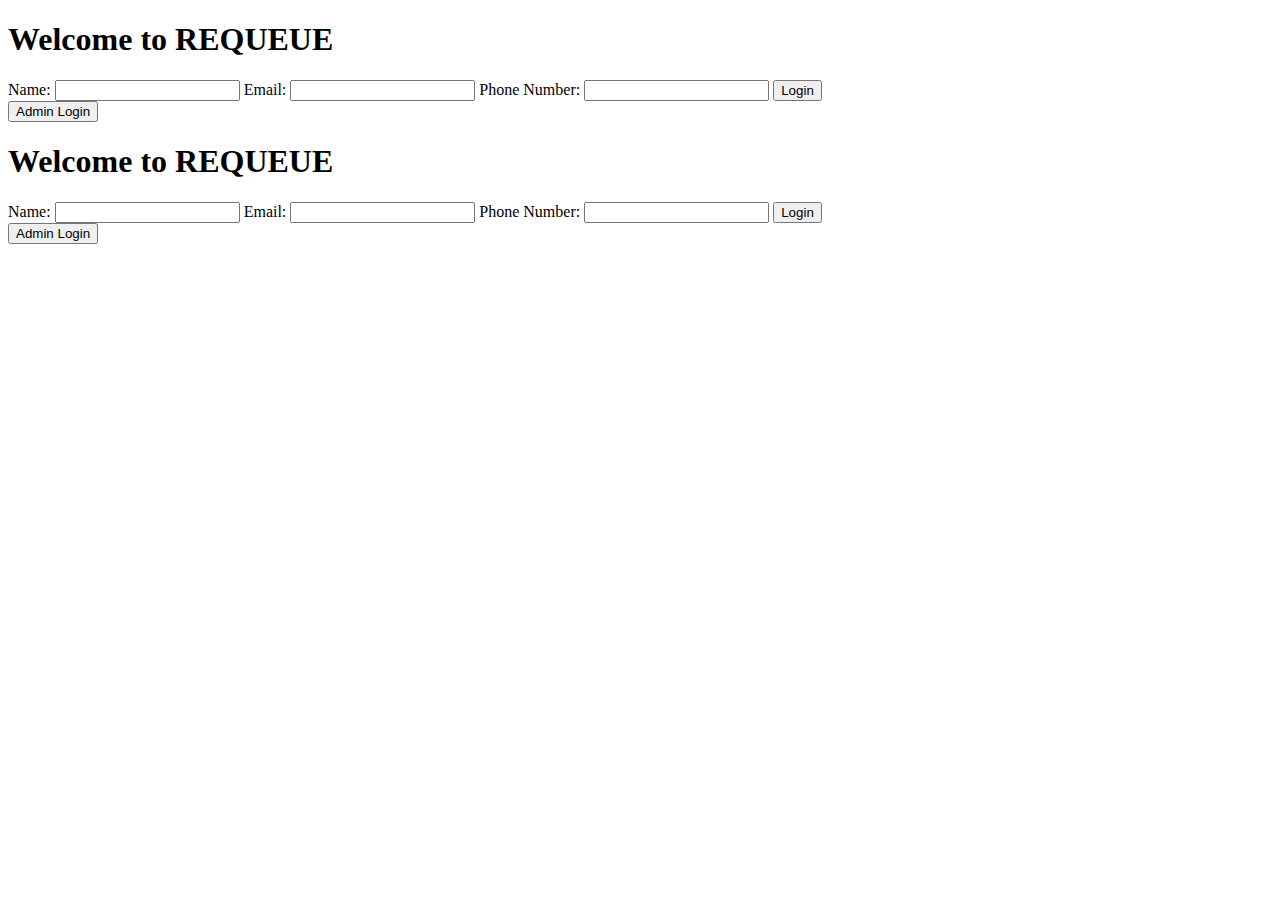
==== index.html @ 9078e3e8 "This a file for frontend" ====
<!DOCTYPE html>
<html lang="en">
<head>
    <meta charset="UTF-8">
    <meta name="viewport" content="width=device-width, initial-scale=1.0">
    <title>REQUEUE - Login</title>
    <link rel="stylesheet" href="styles.css">
</head>
<body>
    <div class="login-container">
        <h1>Welcome to REQUEUE</h1>
        <form id="login-form">
            <label for="name">Name:</label>
            <input type="text" id="name" name="name" required>
            
            <label for="email">Email:</label>
            <input type="email" id="email" name="email" required>

            <label for="phone">Phone Number:</label>
            <input type="tel" id="phone" name="phone" pattern="[0-9]{10}" required>

            <button type="submit">Login</button>
        </form>
        <button id="admin-login">Admin Login</button>
    </div>

    <script src="script.js"></script>
</body>
</html><!DOCTYPE html>
<html lang="en">
<head>
    <meta charset="UTF-8">
    <meta name="viewport" content="width=device-width, initial-scale=1.0">
    <title>REQUEUE - Login</title>
    <link rel="stylesheet" href="styles.css">
</head>
<body>
    <div class="login-container">
        <h1>Welcome to REQUEUE</h1>
        <form id="login-form">
            <label for="name">Name:</label>
            <input type="text" id="name" name="name" required>
            
            <label for="email">Email:</label>
            <input type="email" id="email" name="email" required>

            <label for="phone">Phone Number:</label>
            <input type="tel" id="phone" name="phone" pattern="[0-9]{10}" required>

            <button type="submit">Login</button>
        </form>
        <button id="admin-login">Admin Login</button>
    </div>

    <script src="script.js"></script>
</body>
</html>
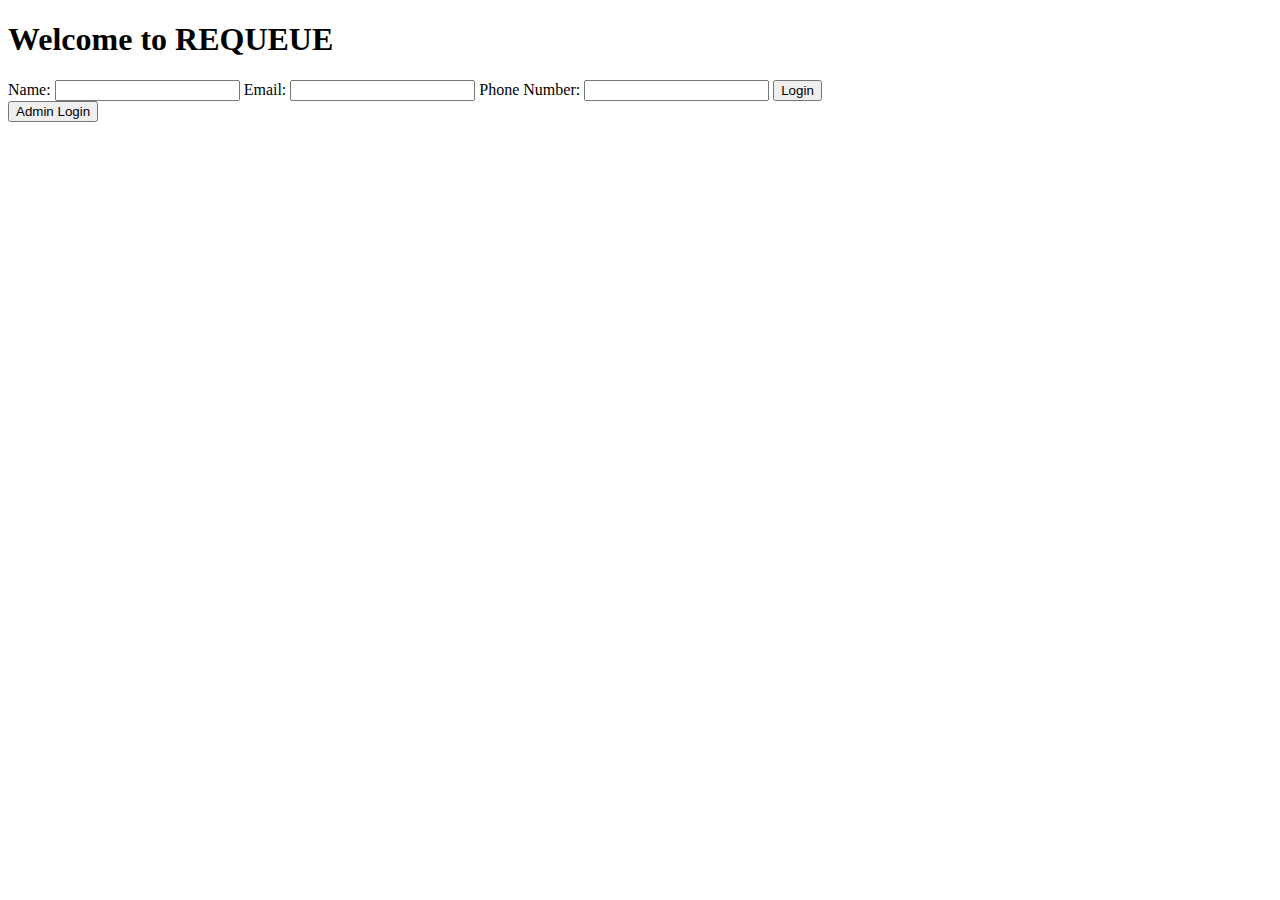
==== commit f132e577: "Update index.html" ====
--- a/index.html
+++ b/index.html
@@ -25,33 +25,3 @@
     </div>
 
     <script src="script.js"></script>
-</body>
-</html><!DOCTYPE html>
-<html lang="en">
-<head>
-    <meta charset="UTF-8">
-    <meta name="viewport" content="width=device-width, initial-scale=1.0">
-    <title>REQUEUE - Login</title>
-    <link rel="stylesheet" href="styles.css">
-</head>
-<body>
-    <div class="login-container">
-        <h1>Welcome to REQUEUE</h1>
-        <form id="login-form">
-            <label for="name">Name:</label>
-            <input type="text" id="name" name="name" required>
-            
-            <label for="email">Email:</label>
-            <input type="email" id="email" name="email" required>
-
-            <label for="phone">Phone Number:</label>
-            <input type="tel" id="phone" name="phone" pattern="[0-9]{10}" required>
-
-            <button type="submit">Login</button>
-        </form>
-        <button id="admin-login">Admin Login</button>
-    </div>
-
-    <script src="script.js"></script>
-</body>
-</html>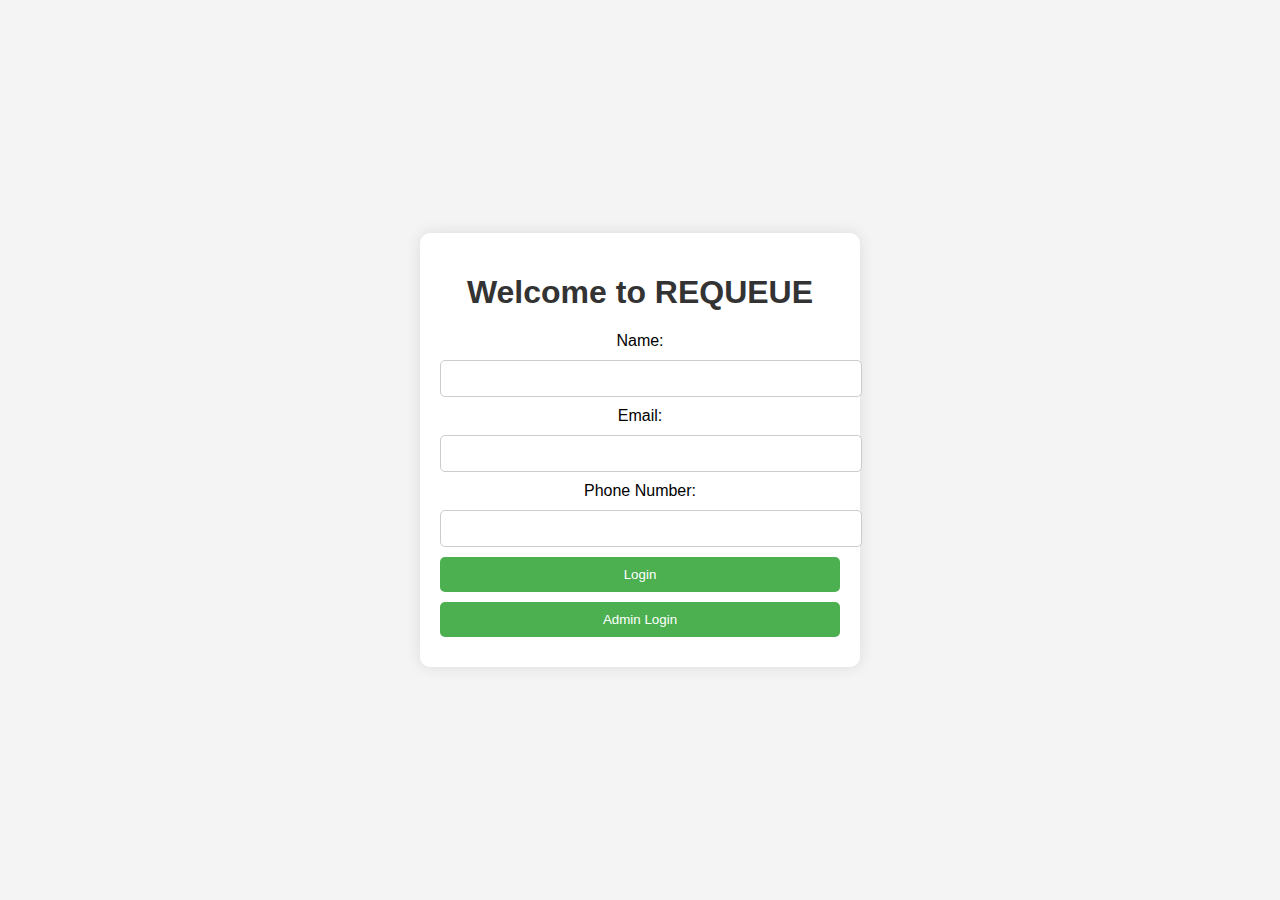
==== commit ca9a2906: "Style modified" ====
--- a/index.html
+++ b/index.html
@@ -4,7 +4,7 @@
     <meta charset="UTF-8">
     <meta name="viewport" content="width=device-width, initial-scale=1.0">
     <title>REQUEUE - Login</title>
-    <link rel="stylesheet" href="styles.css">
+    <link rel="stylesheet" href="style.css">
 </head>
 <body>
     <div class="login-container">
--- a/style.css
+++ b/style.css
@@ -0,0 +1,48 @@
+body {
+    font-family: Arial, sans-serif;
+    background-color: #f4f4f4;
+    margin: 0;
+    padding: 0;
+    display: flex;
+    justify-content: center;
+    align-items: center;
+    height: 100vh;
+}
+
+.login-container, .home-container, .slots-container, .admin-container {
+    background-color: white;
+    padding: 20px;
+    border-radius: 10px;
+    box-shadow: 0px 0px 15px rgba(0, 0, 0, 0.1);
+    width: 400px;
+    text-align: center;
+}
+
+h1, h2 {
+    color: #333;
+}
+
+label, select, input, button {
+    display: block;
+    width: 100%;
+    margin: 10px 0;
+}
+
+button {
+    background-color: #4CAF50;
+    color: white;
+    padding: 10px;
+    border: none;
+    border-radius: 5px;
+    cursor: pointer;
+}
+
+button:hover {
+    background-color: #45a049;
+}
+
+input, select {
+    padding: 10px;
+    border: 1px solid #ccc;
+    border-radius: 5px;
+}